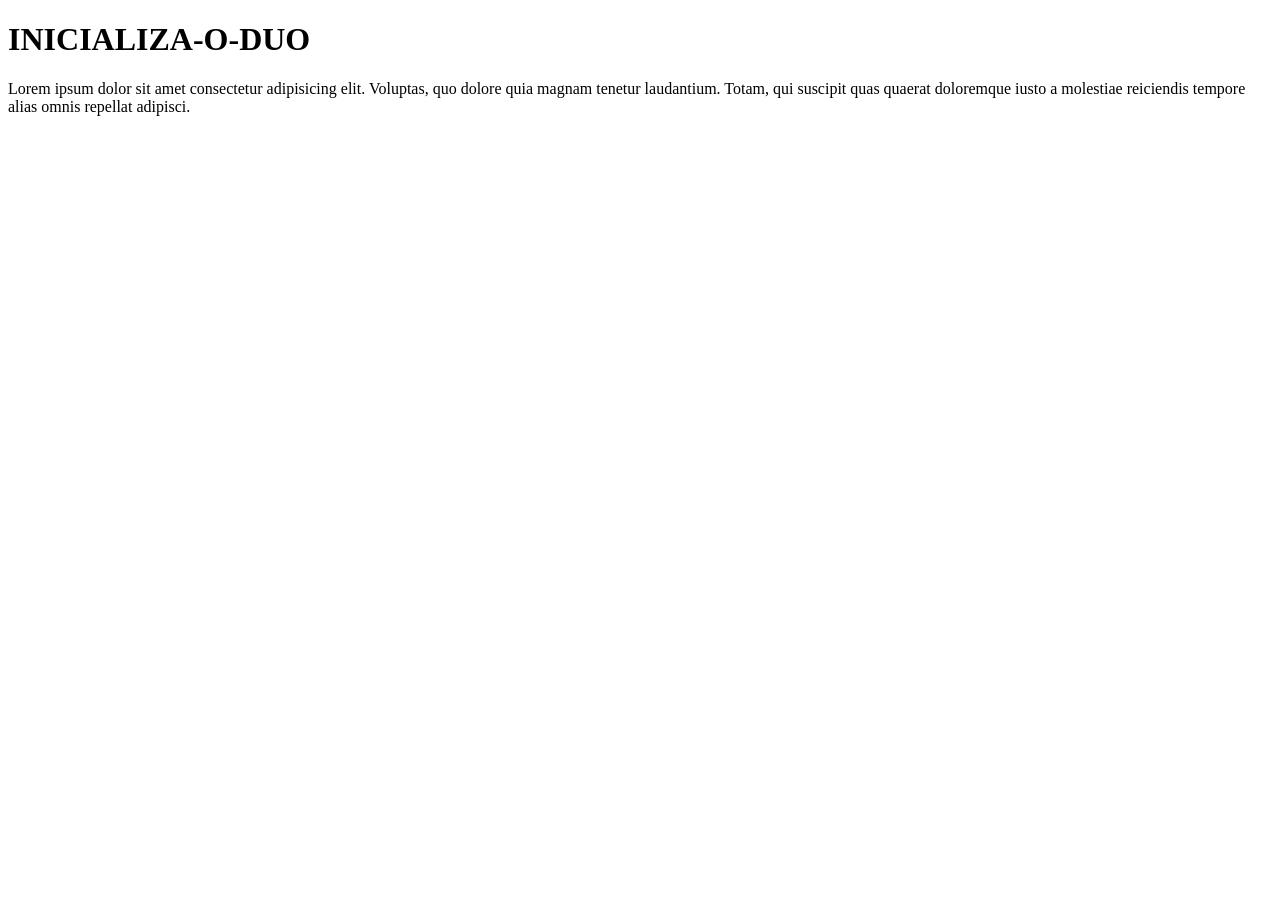
==== index.html @ 6c97224e "Ass index.html" ====
<!DOCTYPE html>
<html lang="pt">
<head>
    <meta charset="UTF-8">
    <meta name="viewport" content="width=device-width, initial-scale=1.0">
    <title>INICIALIZA-O-DUO</title>
</head>
<body>
    <h1>
        INICIALIZA-O-DUO
    </h1>
    <p>Lorem ipsum dolor sit amet consectetur adipisicing elit. Voluptas,
         quo dolore quia magnam tenetur laudantium. Totam, 
        qui suscipit quas quaerat doloremque iusto a molestiae reiciendis tempore alias omnis repellat adipisci.
    </p>
</body>
</html>
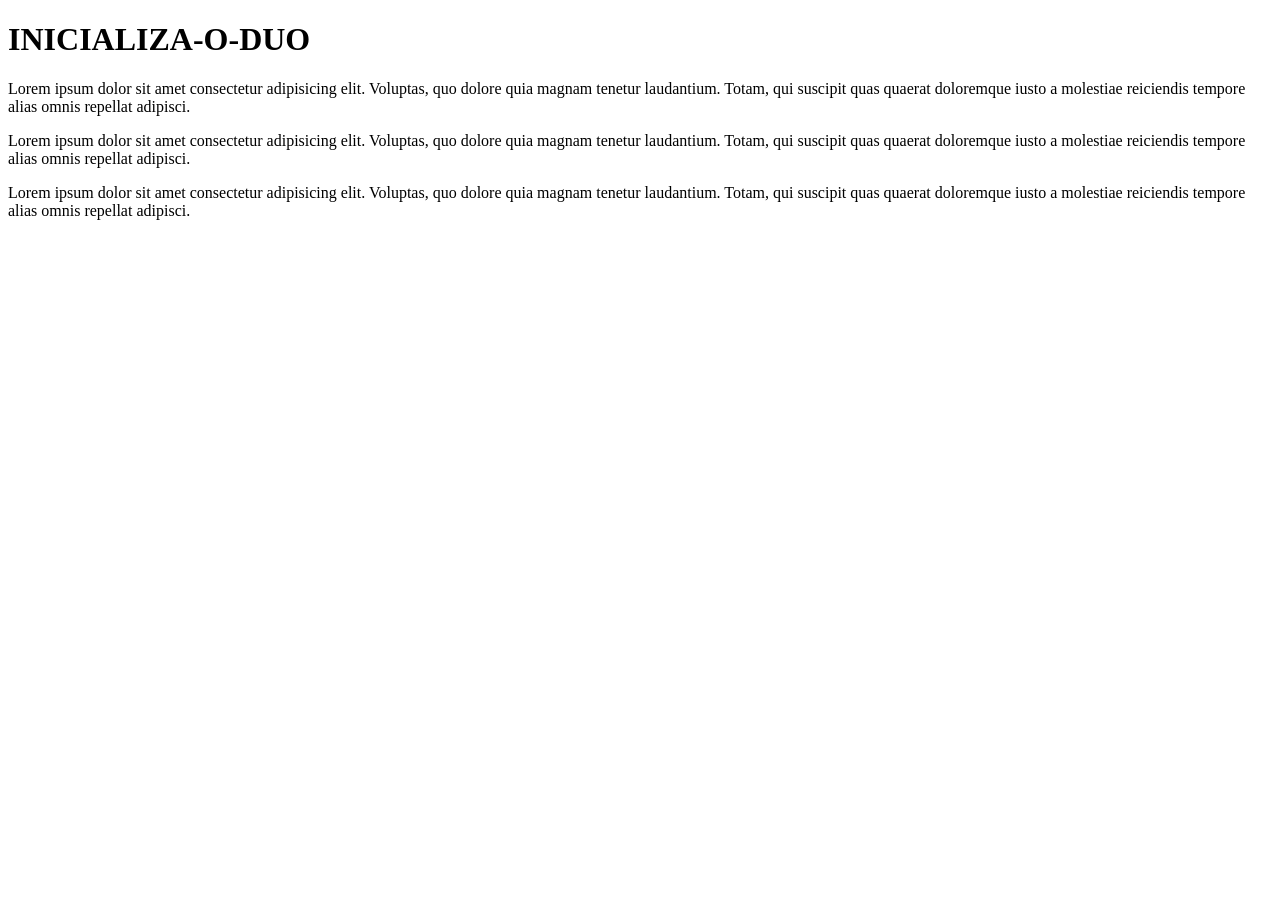
==== commit 5c140896: "Add pagina2.html" ====
--- a/index.html
+++ b/index.html
@@ -5,11 +5,17 @@
     <meta name="viewport" content="width=device-width, initial-scale=1.0">
     <title>INICIALIZA-O-DUO</title>
 </head>
-<body>
+<body class="pagina2">
     <h1>
         INICIALIZA-O-DUO
     </h1>
-    <p>Lorem ipsum dolor sit amet consectetur adipisicing elit. Voluptas,
+    <p> Lorem ipsum dolor sit amet consectetur adipisicing elit. Voluptas,
+         quo dolore quia magnam tenetur laudantium. Totam, 
+        qui suscipit quas quaerat doloremque iusto a molestiae reiciendis tempore alias omnis repellat adipisci.
+    <p> Lorem ipsum dolor sit amet consectetur adipisicing elit. Voluptas,
+         quo dolore quia magnam tenetur laudantium. Totam, 
+        qui suscipit quas quaerat doloremque iusto a molestiae reiciendis tempore alias omnis repellat adipisci.
+    <p> Lorem ipsum dolor sit amet consectetur adipisicing elit. Voluptas,
          quo dolore quia magnam tenetur laudantium. Totam, 
         qui suscipit quas quaerat doloremque iusto a molestiae reiciendis tempore alias omnis repellat adipisci.
     </p>
